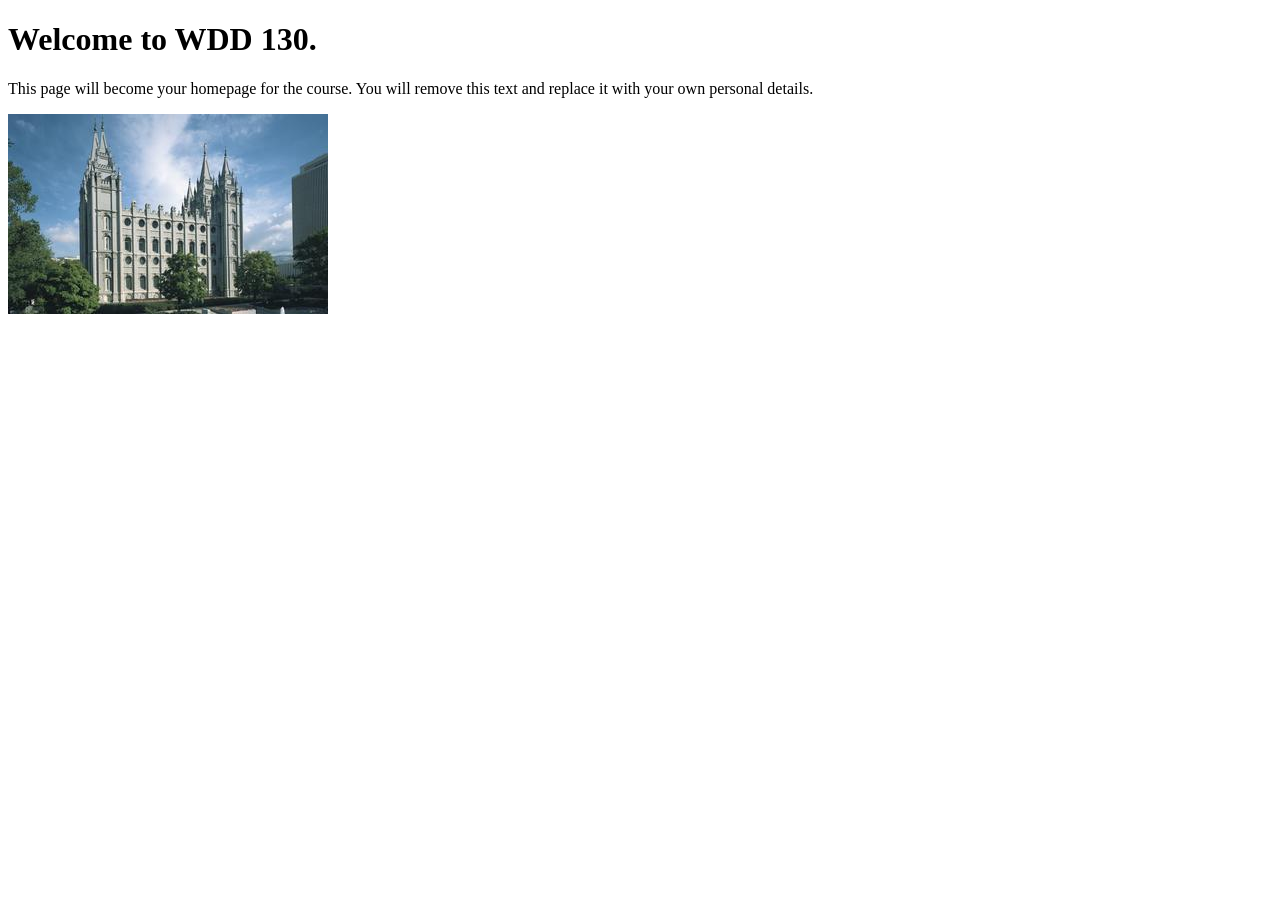
==== index.html @ e03d6e6a "Initial commit" ====
<!DOCTYPE html>
<html lang="en">
<head>
    <meta charset="UTF-8">
    <meta name="viewport" content="width=device-width, initial-scale=1.0">
    <title>WDD 130 | Personal Homepage</title>
</head>
<body>
    <h1>Welcome to WDD 130.</h1>
    <p>This page will become your homepage for the course. You will remove this text and replace it with your own personal details.</p>

    <img src="images/salt-lake-temple.jpg" alt="The Salt Lake Temple.">
</body>
</html>
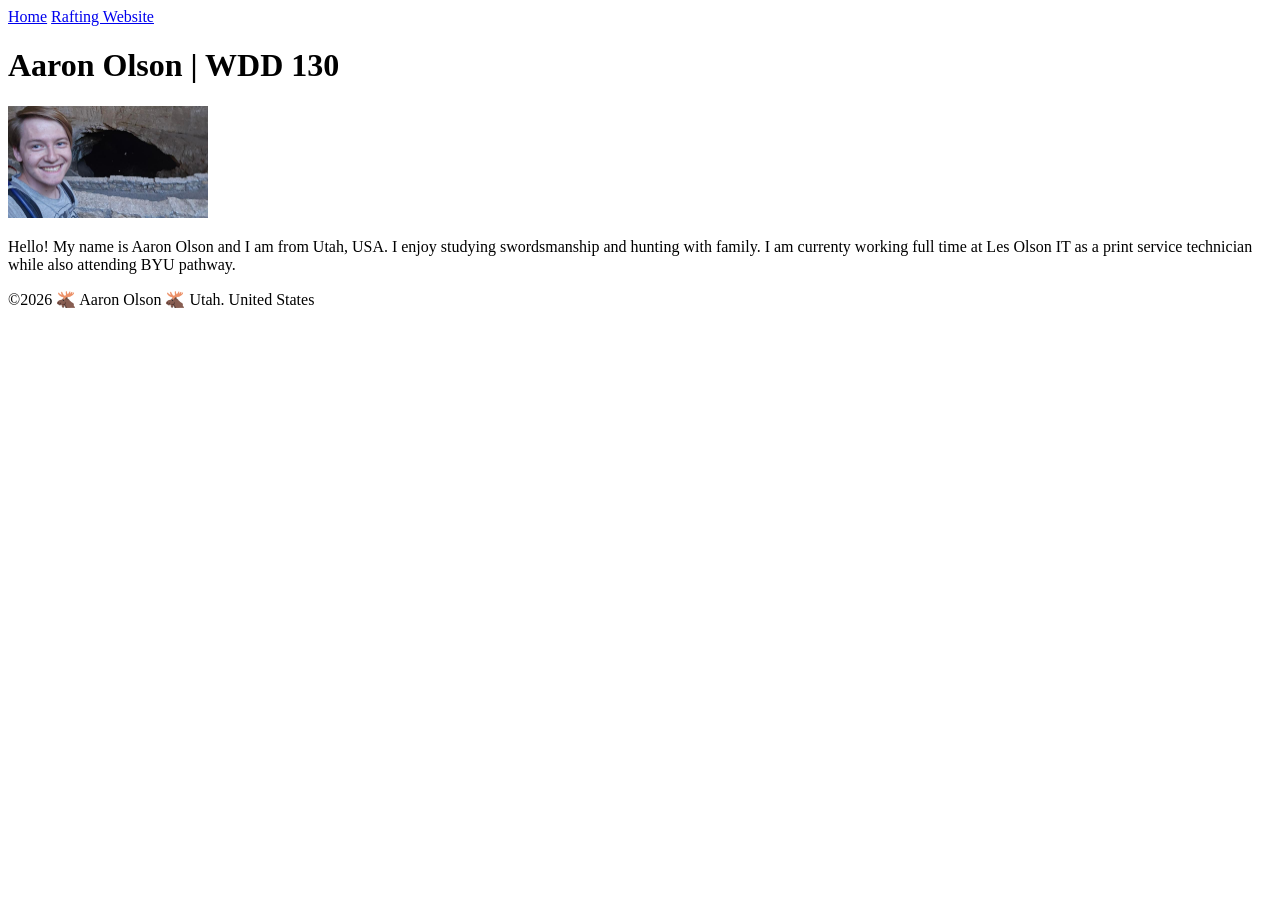
==== commit 46b510d6: "w01 assignment" ====
--- a/index.html
+++ b/index.html
@@ -1,14 +1,29 @@
 <!DOCTYPE html>
 <html lang="en">
+
 <head>
     <meta charset="UTF-8">
     <meta name="viewport" content="width=device-width, initial-scale=1.0">
-    <title>WDD 130 | Personal Homepage</title>
+    <title>Aaron Olson | WDD 130</title>
 </head>
+
 <body>
-    <h1>Welcome to WDD 130.</h1>
-    <p>This page will become your homepage for the course. You will remove this text and replace it with your own personal details.</p>
+    <header>
+        <nav>
+            <a href="#">Home</a>
+            <a href="wwr/">Rafting Website</a>
+        </nav>
+    </header>
+    <main>
+        <h1>Aaron Olson | WDD 130</h1>
+        <img src="images/profile.jpg" alt="Aaron Olson. Selfie At Cave" width="200">
+        <p>Hello! My name is Aaron Olson and I am from Utah, USA. I enjoy studying swordsmanship and
+            hunting with family. I am currenty working full time at Les Olson IT as a print service
+            technician while also attending BYU pathway.</p>
+    </main>
+    <footer>
+        <p>&copy;2026 🫎 Aaron Olson 🫎 Utah. United States</p>
+    </footer>
+</body>
 
-    <img src="images/salt-lake-temple.jpg" alt="The Salt Lake Temple.">
-</body>
 </html>
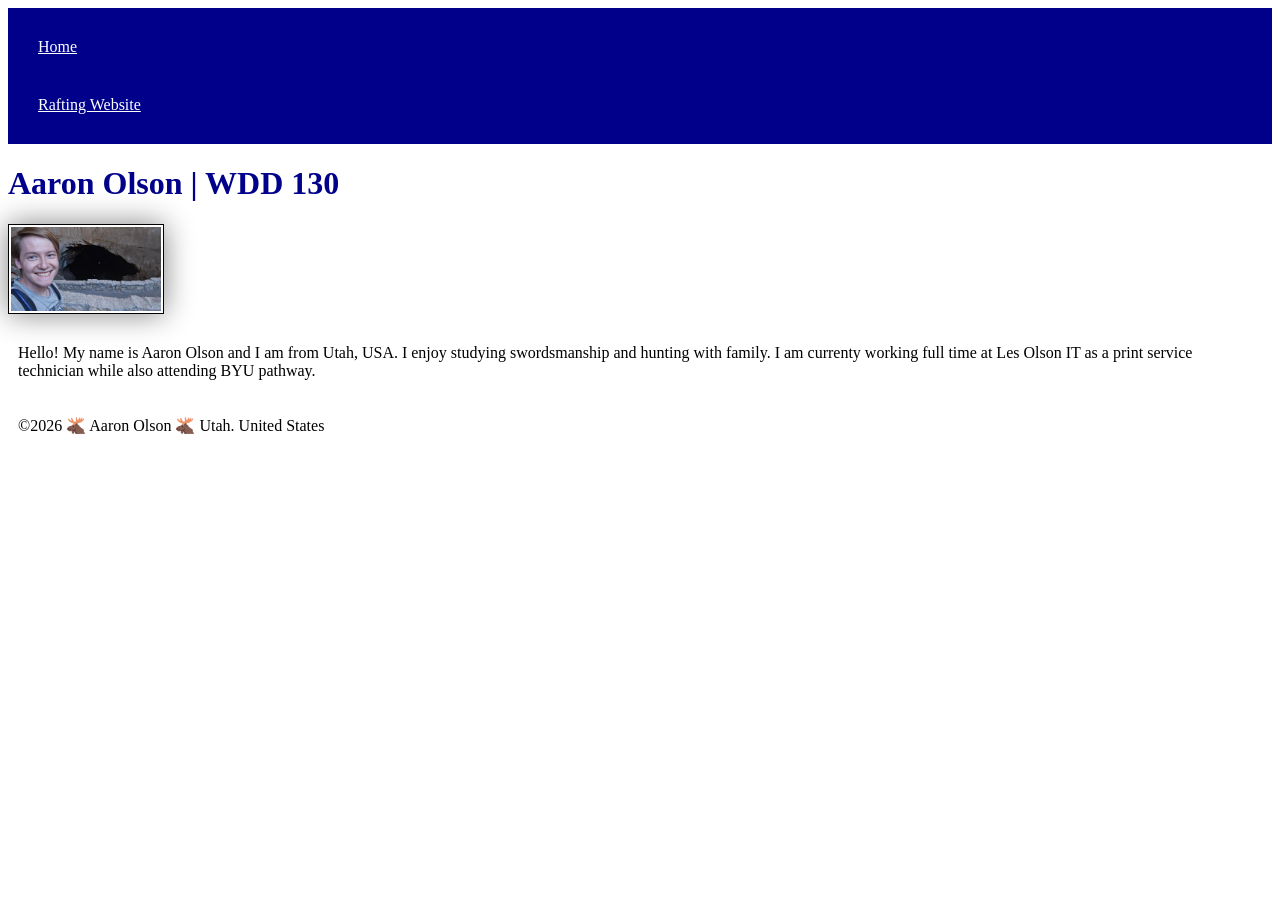
==== commit c3ffbfbd: "Learning Activities" ====
--- a/index.html
+++ b/index.html
@@ -5,6 +5,7 @@
     <meta charset="UTF-8">
     <meta name="viewport" content="width=device-width, initial-scale=1.0">
     <title>Aaron Olson | WDD 130</title>
+    <link rel="stylesheet" href="styles/styles.css">
 </head>
 
 <body>
--- a/styles/styles.css
+++ b/styles/styles.css
@@ -0,0 +1,22 @@
+nav {
+    background-color: darkblue;
+    padding: 10px;
+}
+nav a {
+    color: white;
+    display: block;
+    padding: 20px;
+}
+h1 {
+    color: darkblue;
+}
+img {
+    width: 150px;
+    height: auto;
+    border: 1px solid black;
+    padding: 2px;
+    box-shadow: 0 0 30px gray;
+}
+p {
+    padding: 10px;
+}
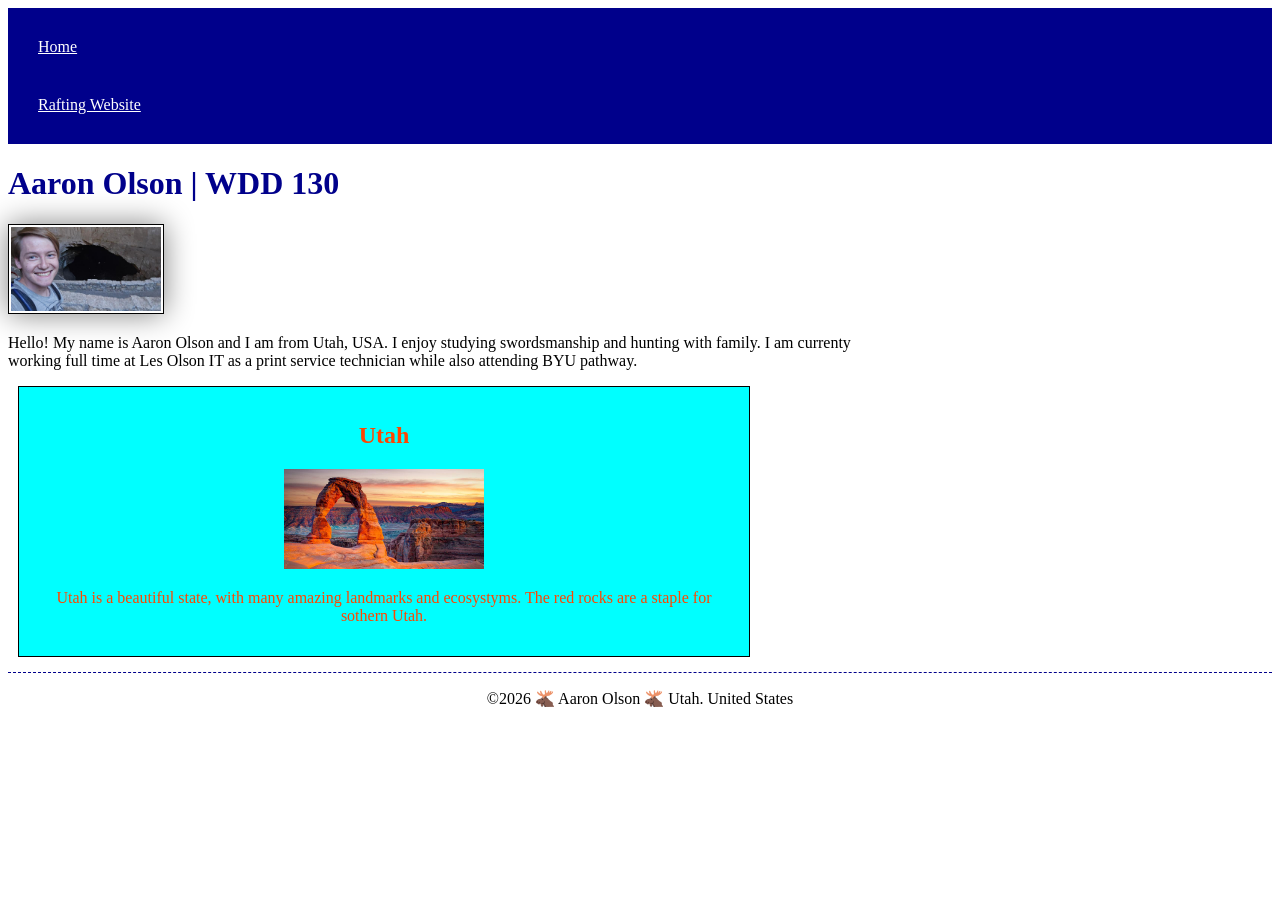
==== commit a58fb330: "w2 assignment" ====
--- a/index.html
+++ b/index.html
@@ -4,6 +4,8 @@
 <head>
     <meta charset="UTF-8">
     <meta name="viewport" content="width=device-width, initial-scale=1.0">
+    <meta name="author" content="Aaron Olson">
+    <meta name="description" content="Aaron Olson, WDD-130, Homepage">
     <title>Aaron Olson | WDD 130</title>
     <link rel="stylesheet" href="styles/styles.css">
 </head>
@@ -22,6 +24,11 @@
             hunting with family. I am currenty working full time at Les Olson IT as a print service
             technician while also attending BYU pathway.</p>
     </main>
+    <aside>
+        <h2>Utah</h2>
+        <img src="images/pic-of-utah.jpg" alt="Utah">
+        <p>Utah is a beautiful state, with many amazing landmarks and ecosystyms. The red rocks are a staple for sothern Utah.</p>
+    </aside>
     <footer>
         <p>&copy;2026 🫎 Aaron Olson 🫎 Utah. United States</p>
     </footer>
--- a/styles/styles.css
+++ b/styles/styles.css
@@ -10,7 +10,11 @@
 h1 {
     color: darkblue;
 }
-img {
+main {
+    max-width: 900px;
+}
+
+main img {
     width: 150px;
     height: auto;
     border: 1px solid black;
@@ -18,5 +22,25 @@
     box-shadow: 0 0 30px gray;
 }
 p {
-    padding: 10px;
+    padding: 0px;
+}
+aside {
+    width: 700px;
+    height: auto;
+    margin: 10px;
+    border: 1px solid black;
+    padding: 15px;
+    background-color: cyan;
+    color: orangered;
+    text-align: center;
+}
+aside img {
+    width: 200px;
+    height: auto;
+}
+
+footer {
+    margin-top: 15px;
+    border-top: 1px dashed darkblue;
+    text-align: center;
 }
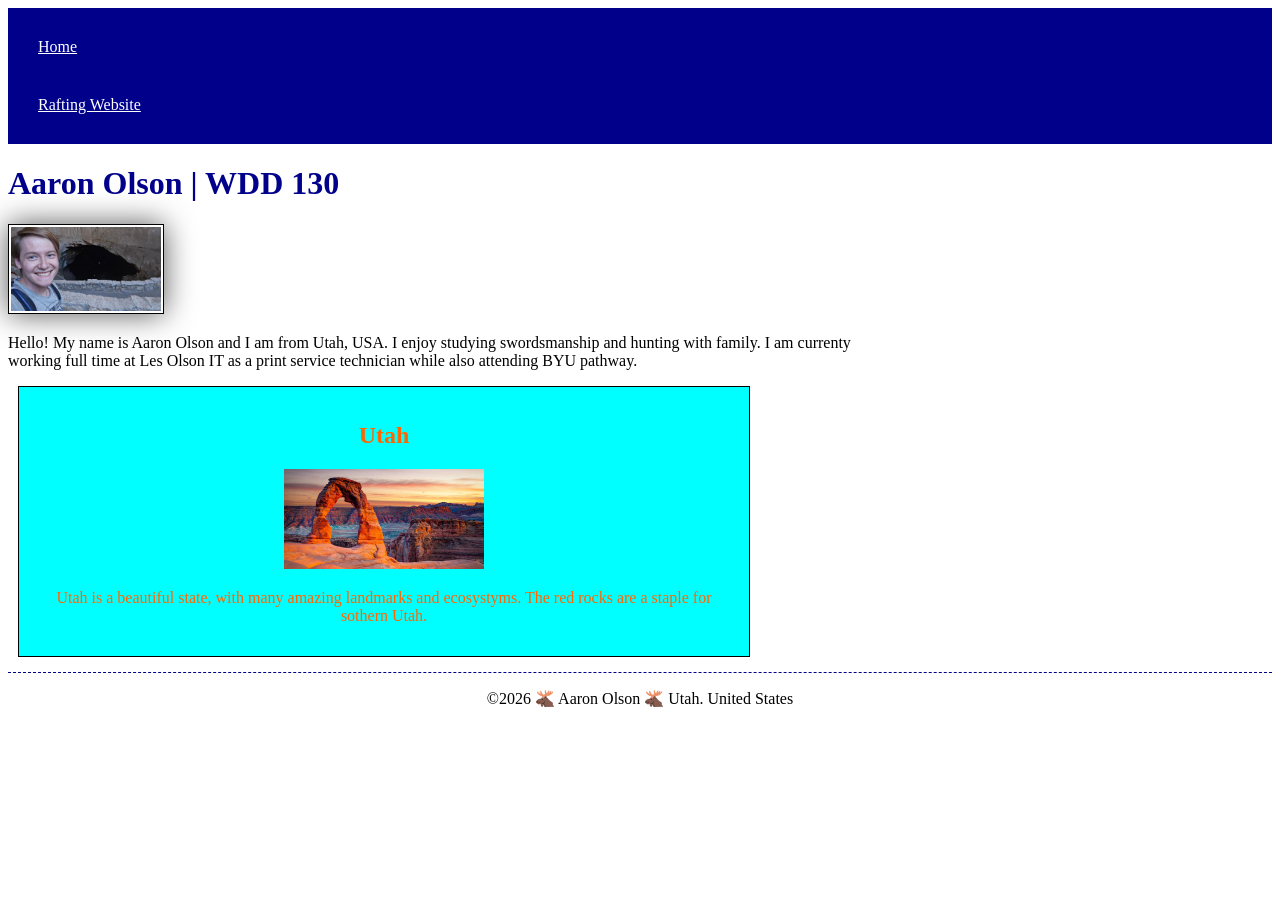
==== commit 21b1e7b4: "w2 assignment" ====
--- a/index.html
+++ b/index.html
@@ -5,7 +5,7 @@
     <meta charset="UTF-8">
     <meta name="viewport" content="width=device-width, initial-scale=1.0">
     <meta name="author" content="Aaron Olson">
-    <meta name="description" content="Aaron Olson, WDD-130, Homepage">
+    <meta name="description" content="My name is Aaron Olson, and this is my Homepage for class WDD-130. I talk a little about myself, and where i am from.">
     <title>Aaron Olson | WDD 130</title>
     <link rel="stylesheet" href="styles/styles.css">
 </head>
--- a/styles/styles.css
+++ b/styles/styles.css
@@ -17,9 +17,9 @@
 main img {
     width: 150px;
     height: auto;
-    border: 1px solid black;
+    border: 1px solid #000;
     padding: 2px;
-    box-shadow: 0 0 30px gray;
+    box-shadow: 0 0 30px #555;
 }
 p {
     padding: 0px;
@@ -28,10 +28,10 @@
     width: 700px;
     height: auto;
     margin: 10px;
-    border: 1px solid black;
+    border: 1px solid #000;
     padding: 15px;
-    background-color: cyan;
-    color: orangered;
+    background-color: #0ff;
+    color: #f60;
     text-align: center;
 }
 aside img {
@@ -41,6 +41,6 @@
 
 footer {
     margin-top: 15px;
-    border-top: 1px dashed darkblue;
+    border-top: 1px dashed #008;
     text-align: center;
 }
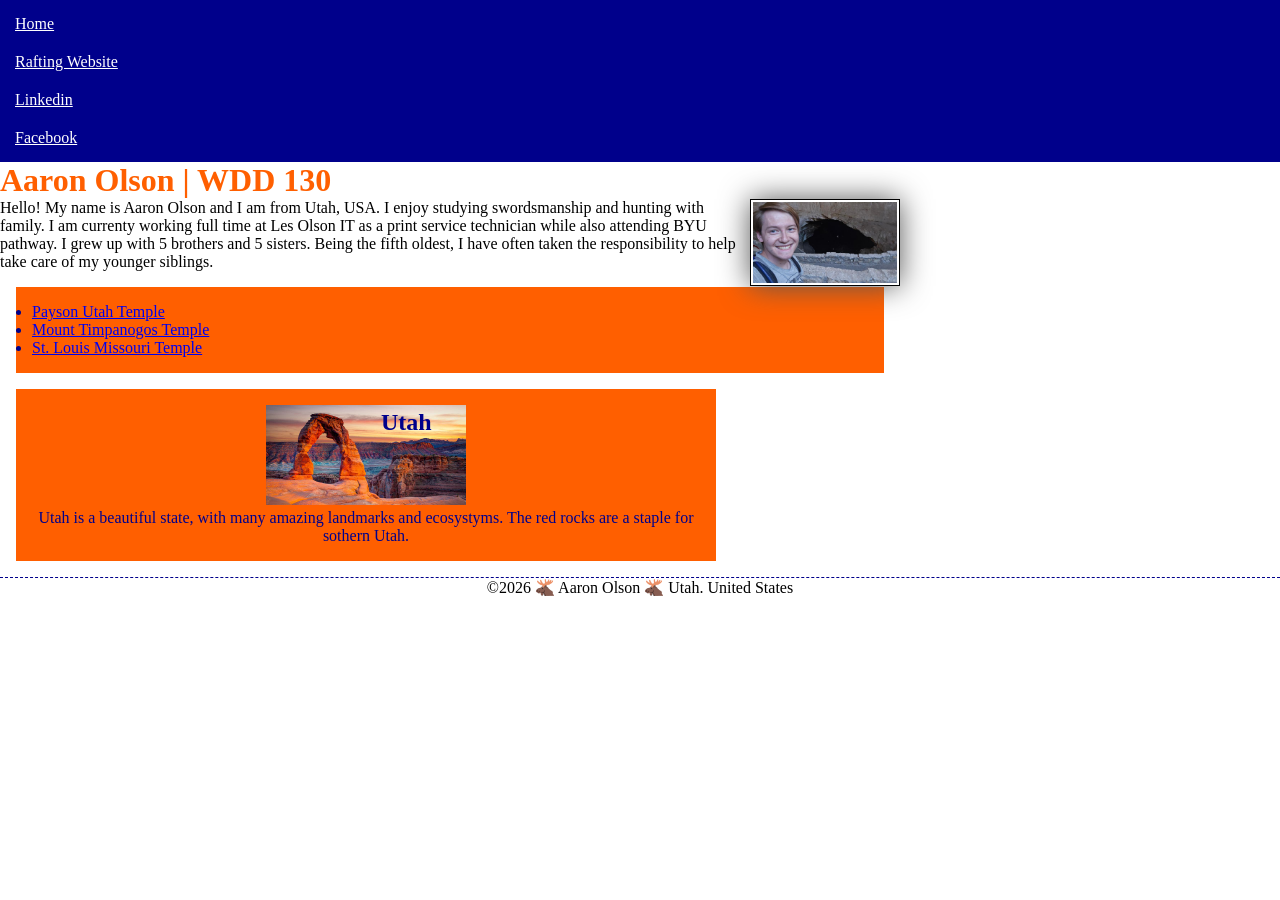
==== commit b6e29f8f: "code-along activity" ====
--- a/index.html
+++ b/index.html
@@ -15,16 +15,29 @@
         <nav>
             <a href="#">Home</a>
             <a href="wwr/">Rafting Website</a>
+            <a href="https://www.linkedin.com/in/aaron-olson-69a234299/">Linkedin</a>
+            <a href="https://www.facebook.com/aaron.olson.9047">Facebook</a>
         </nav>
     </header>
     <main>
         <h1>Aaron Olson | WDD 130</h1>
         <img src="images/profile.jpg" alt="Aaron Olson. Selfie At Cave" width="200">
-        <p>Hello! My name is Aaron Olson and I am from Utah, USA. I enjoy studying swordsmanship and
+        <p>
+            Hello! My name is Aaron Olson and I am from Utah, USA. I enjoy studying swordsmanship and
             hunting with family. I am currenty working full time at Les Olson IT as a print service
-            technician while also attending BYU pathway.</p>
+            technician while also attending BYU pathway. I grew up with 5 brothers and 5 sisters.
+            Being the fifth oldest, I have often taken the responsibility to help take care of my younger siblings.
+        </p>
+        <ul class="box">
+            <li><a href="https://www.churchofjesuschrist.org/temples/details/payson-utah-temple?lang=eng" 
+                    target="_blank">Payson Utah Temple</a></li>
+            <li><a href="https://www.churchofjesuschrist.org/temples/details/mount-timpanogos-utah-temple?lang=eng" 
+                    target="_blank">Mount Timpanogos Temple</a></li>
+            <li><a href="https://www.churchofjesuschrist.org/temples/details/st.-louis-missouri-temple?lang=eng" 
+                    target="_blank">St. Louis Missouri Temple</a></li>
+        </ul>
     </main>
-    <aside>
+    <aside class="box">
         <h2>Utah</h2>
         <img src="images/pic-of-utah.jpg" alt="Utah">
         <p>Utah is a beautiful state, with many amazing landmarks and ecosystyms. The red rocks are a staple for sothern Utah.</p>
--- a/styles/styles.css
+++ b/styles/styles.css
@@ -1,14 +1,25 @@
+* {
+    margin: 0;
+    padding: 0;
+    box-sizing: border-box;
+}
+
+:root {
+    --height: auto;
+    --primary-color: rgb(255, 95, 0); 
+    --secondary-color: rgb(0, 0, 139);
+}
 nav {
-    background-color: darkblue;
-    padding: 10px;
+    background-color: var(--secondary-color);
+    padding: 5px;
 }
 nav a {
     color: white;
     display: block;
-    padding: 20px;
+    padding: 10px;
 }
 h1 {
-    color: darkblue;
+    color: var(--primary-color);
 }
 main {
     max-width: 900px;
@@ -16,31 +27,45 @@
 
 main img {
     width: 150px;
-    height: auto;
+    height: var(--height);
     border: 1px solid #000;
     padding: 2px;
     box-shadow: 0 0 30px #555;
+    float: right;
 }
 p {
     padding: 0px;
 }
 aside {
+    position: relative;
     width: 700px;
-    height: auto;
-    margin: 10px;
-    border: 1px solid #000;
-    padding: 15px;
-    background-color: #0ff;
-    color: #f60;
+    height: var(--height);
     text-align: center;
 }
+
+aside h2 {
+    position: absolute;
+    top: 20px;
+    left: 365px;
+}
+
 aside img {
     width: 200px;
-    height: auto;
+    height: var(--height);
 }
 
 footer {
     margin-top: 15px;
-    border-top: 1px dashed #008;
+    border-top: 1px dashed var(--secondary-color);
     text-align: center;
+}
+
+/* CSS clsass selectors */
+
+.box {
+    margin: 1rem;
+    padding: 1rem;
+    border: 1px #000;
+    background-color: var(--primary-color);
+    color: var(--secondary-color);
 }
